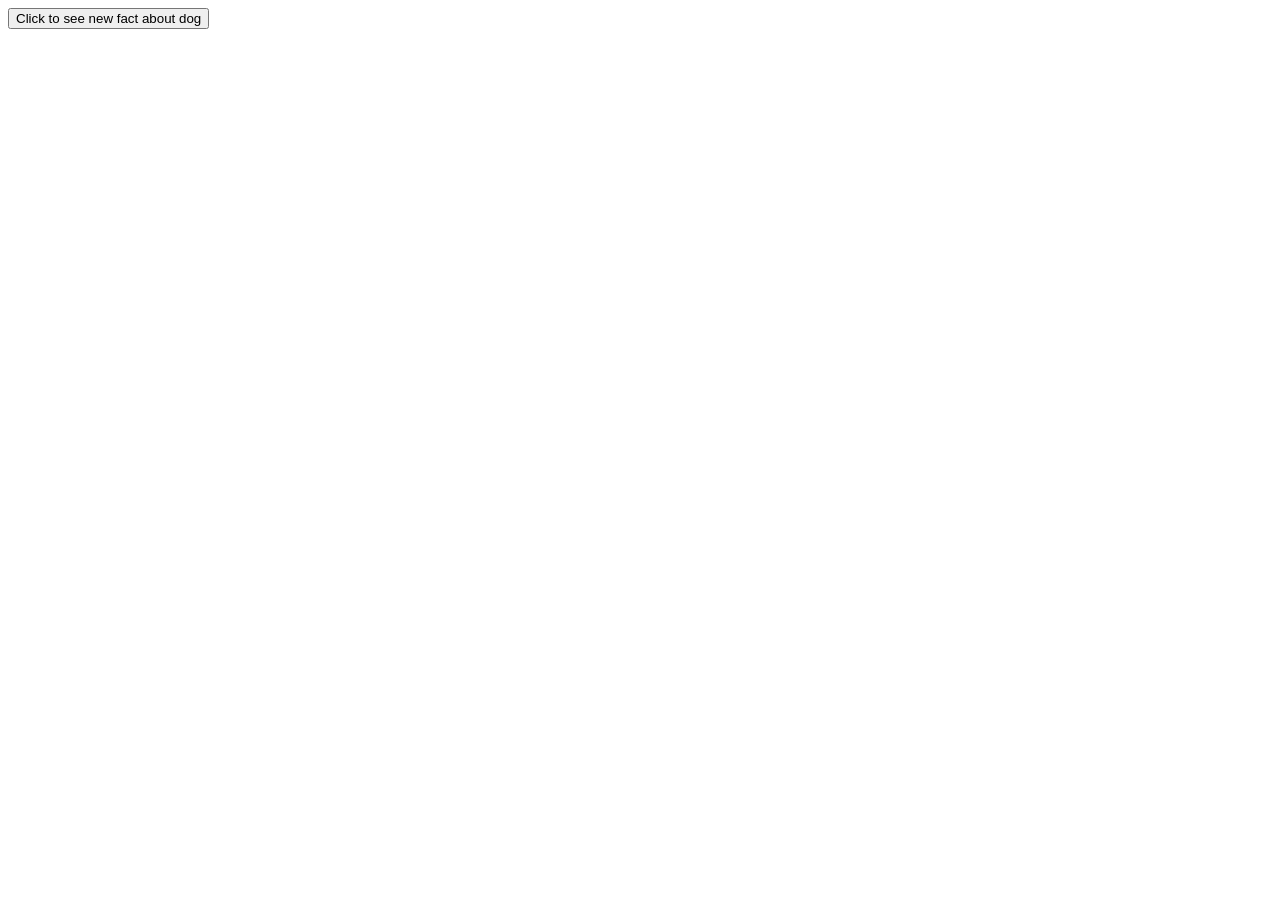
==== AvalikAPILiidestus/index.html @ c3905e53 "Add two new project" ====
<!DOCTYPE html>
<html lang="en">
<head>
    <meta charset="UTF-8">
    <meta name="viewport" content="width=device-width, initial-scale=1.0">
    <title>Dogs Facts</title>
    <script src="script.js"></script>
</head>
<body>
    <button type="button" onclick="loadPic()">Click to see new fact about dog</button>
    <p id="demo"></p>
</body>
</html>
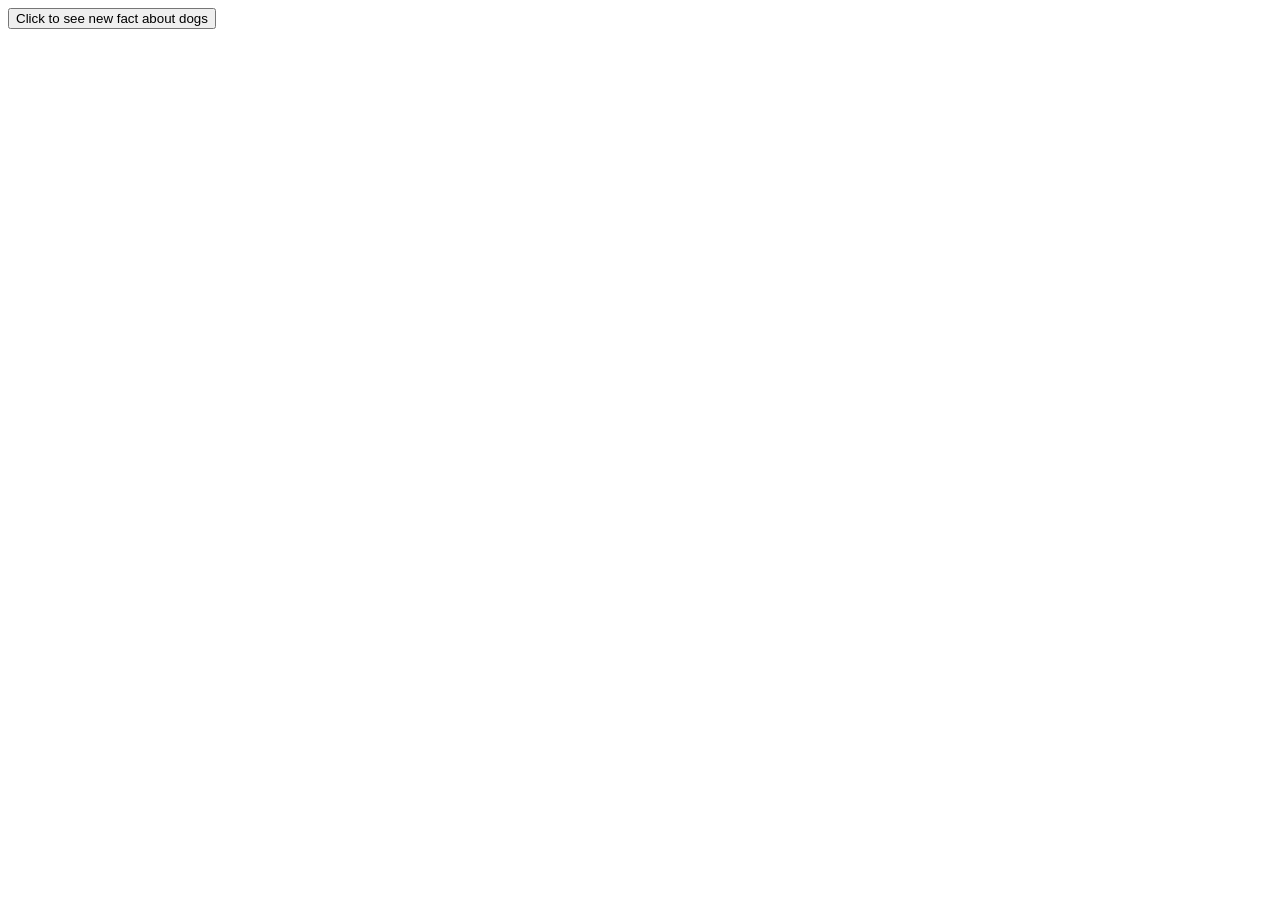
==== commit 368e6288: "GOOD" ====
--- a/AvalikAPILiidestus/index.html
+++ b/AvalikAPILiidestus/index.html
@@ -7,7 +7,7 @@
     <script src="script.js"></script>
 </head>
 <body>
-    <button type="button" onclick="loadPic()">Click to see new fact about dog</button>
+    <button type="button" onclick="loadPic()">Click to see new fact about dogs</button>
     <p id="demo"></p>
 </body>
 </html>
